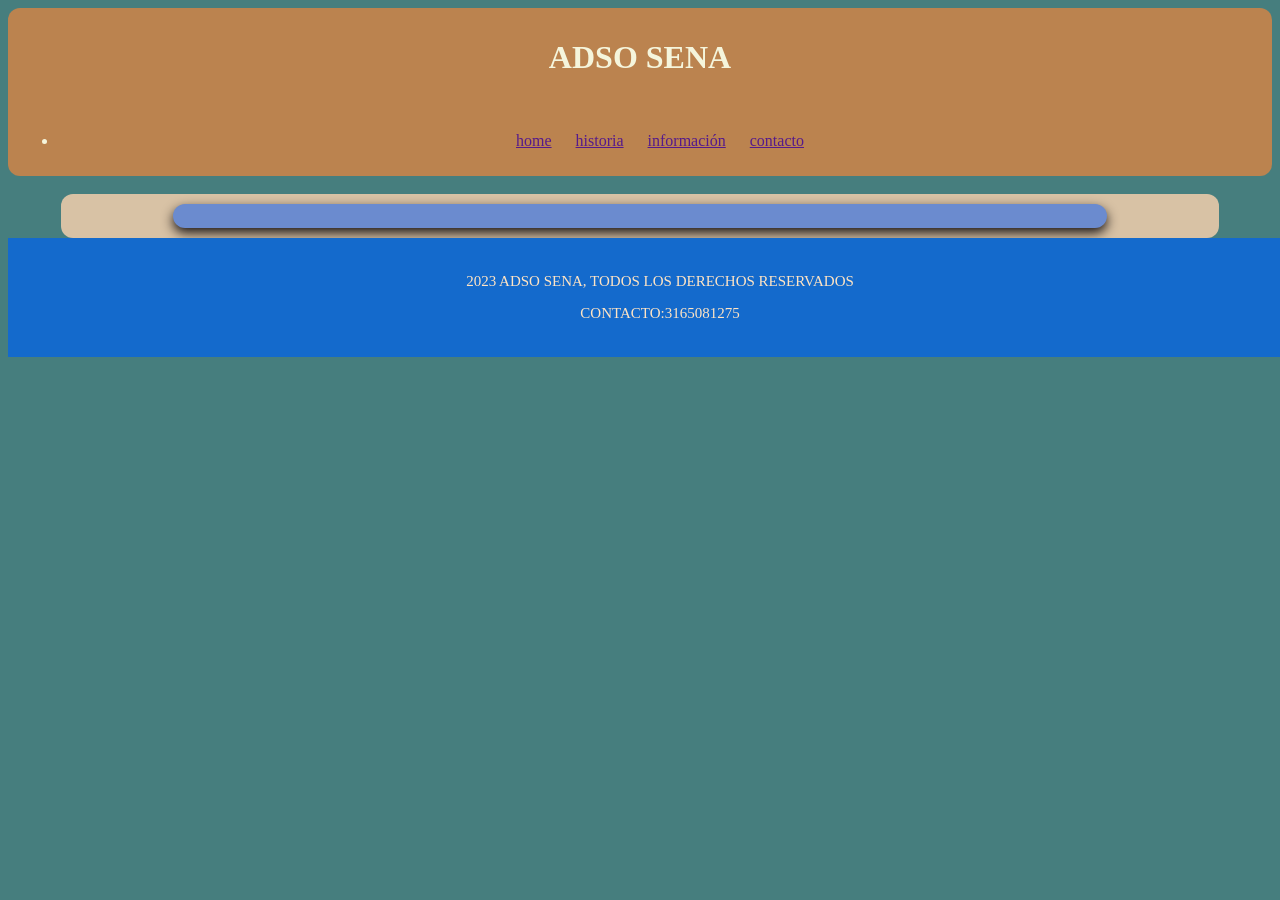
==== historia.html @ 0530e665 "rama desarrollador, pagina historia" ====
<!DOCTYPE html>
<html lang="en">
<head>
    <meta charset="UTF-8">
    <meta name="viewport" content="width=device-width, initial-scale=1.0">
    <title>historia</title>
    <link rel="stylesheet" href="estilos/style.css">
</head>
<body>
    <header>
        <h1>ADSO SENA</h1>
        <br>
        <nav>
            <ul><li>
                <a href="">home</a>
                <a href="">historia</a>
                 <a href="">información</a>
                <a href="">contacto</a>
            </li></ul>
        </nav>
    </header>
    <br>
    <main>
        <section>
           
        </section>
    </main>
    <footer>
        <p>2023 ADSO SENA,  TODOS LOS DERECHOS RESERVADOS</p>
        <P>CONTACTO:3165081275</P>
    </footer>
</body>
</html>
---- estilos/style.css ----
body{
    background-color: rgb(70, 126, 126);
}
header{
    max-width: 1800px;
    background-color: rgb(187, 131, 79);
    color: beige;
    border-radius: 12px;
    padding: 10px;
    text-align: center;
}
nav.li{
    text-decoration: none;
    font-family: 'Franklin Gothic Medium', 'Arial Narrow', Arial, sans-serif;
    display: block;
    margin: 0 auto;

}
nav.ul{
    list-style: none;
}
nav a{
    padding: 12px 10px;
}
main{
    width: 90%;
    margin: 0 auto;
    background-color: rgb(216, 194, 165);
    padding: 10px;
    border-radius: 12px;

}
section {
    width: 80%;
    padding: 12px;
    border-radius: 12px;
    background-color: rgb(107, 139, 207);
    margin: 0% auto;
    box-shadow: 0 5px 12px rgb(26, 21, 21);

}

footer {
    width: 100%;
    padding: 20px;
    text-align: center;
    font-size: 15px;
    background-color: rgb(20, 106, 204);
    color: bisque
}
div{
    text-align: center;

}
h2{
    text-align: center;
    font-family: 'Courier New', Courier, monospace;
}
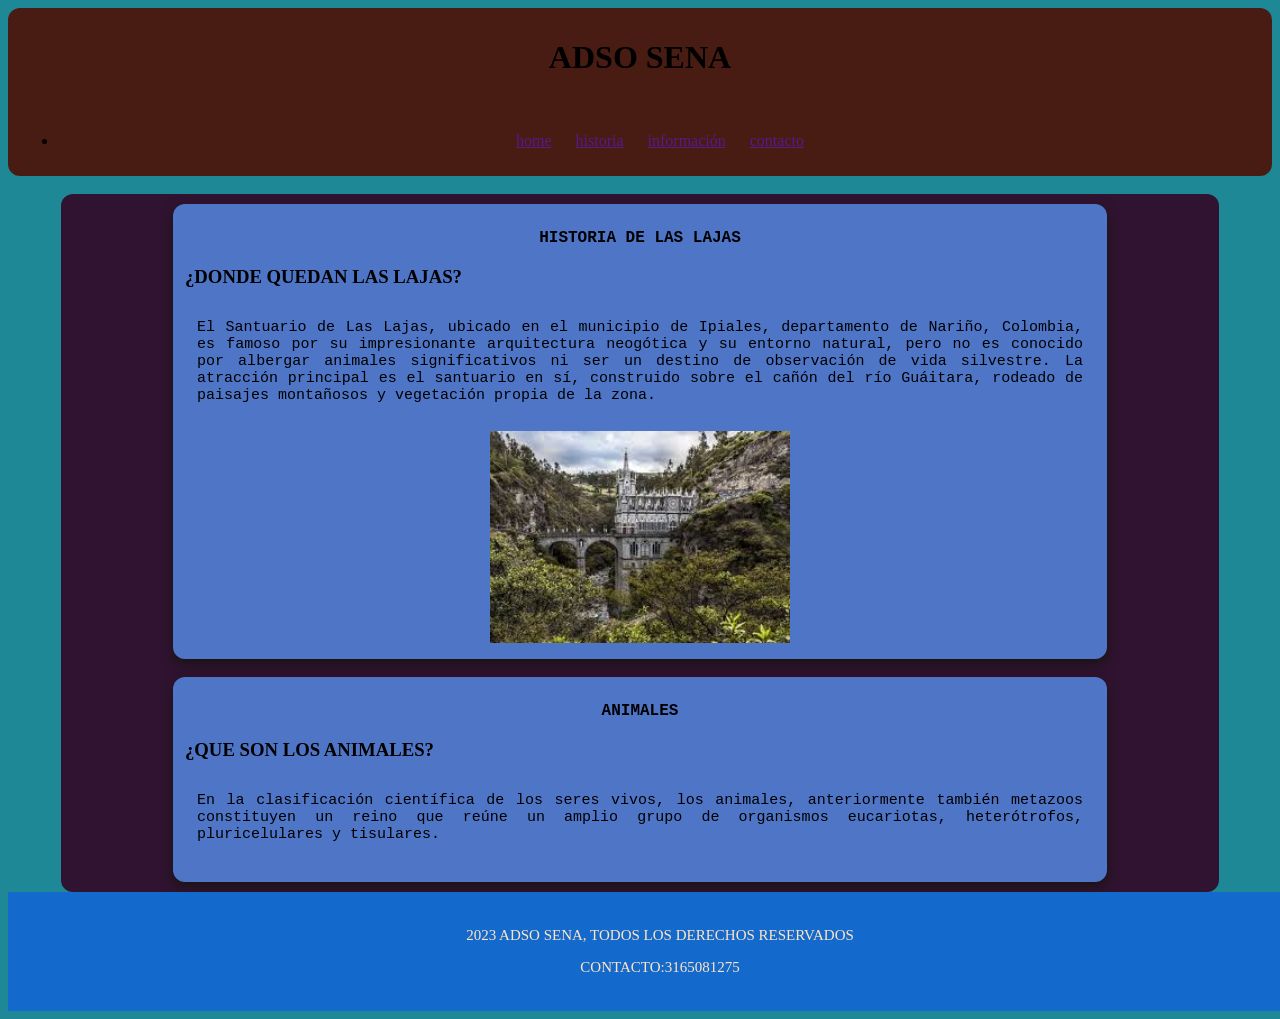
==== commit a70fb5d5: "rama desarrollador, ver 2 historia" ====
--- a/historia.html
+++ b/historia.html
@@ -14,7 +14,7 @@
             <ul><li>
                 <a href="">home</a>
                 <a href="">historia</a>
-                 <a href="">información</a>
+                <a href="">información</a>
                 <a href="">contacto</a>
             </li></ul>
         </nav>
@@ -22,7 +22,19 @@
     <br>
     <main>
         <section>
-           
+           <h2 class="titulo" >HISTORIA DE LAS LAJAS</h2>
+           <h3>¿DONDE QUEDAN LAS LAJAS?</h3>
+           <p class="parrafos" >El Santuario de Las Lajas, ubicado en el municipio de Ipiales, departamento de Nariño, Colombia, es famoso por su impresionante arquitectura neogótica y su entorno natural, pero no es conocido por albergar animales significativos ni ser un destino de observación de vida silvestre. La atracción principal es el santuario en sí, construido sobre el cañón del río Guáitara, rodeado de paisajes montañosos y vegetación propia de la zona. </p>
+           <div class="start_img">
+            <img src="imagenes/lajas (1).jpg" alt=""width="300px">
+        </div>
+        </section>
+        <br>
+        <section>
+            <h2 class="titulo" >ANIMALES</h2>
+            <h3>¿QUE SON LOS ANIMALES?</h3>
+            <P class="parrafos" >
+                En la clasificación científica de los seres vivos, los animales, anteriormente también metazoos constituyen un reino que reúne un amplio grupo de organismos eucariotas, heterótrofos, pluricelulares y tisulares.</P>
         </section>
     </main>
     <footer>
--- a/estilos/style.css
+++ b/estilos/style.css
@@ -1,10 +1,10 @@
 body{
-    background-color: rgb(70, 126, 126);
+    background-color: rgb(31, 136, 150);
 }
 header{
     max-width: 1800px;
-    background-color: rgb(187, 131, 79);
-    color: beige;
+    background-color: rgb(73, 28, 19);
+    color: rgb(0, 0, 0);
     border-radius: 12px;
     padding: 10px;
     text-align: center;
@@ -25,7 +25,7 @@
 main{
     width: 90%;
     margin: 0 auto;
-    background-color: rgb(216, 194, 165);
+    background-color: rgb(48, 19, 48);
     padding: 10px;
     border-radius: 12px;
 
@@ -34,9 +34,9 @@
     width: 80%;
     padding: 12px;
     border-radius: 12px;
-    background-color: rgb(107, 139, 207);
+    background-color: rgb(79, 117, 199);
     margin: 0% auto;
-    box-shadow: 0 5px 12px rgb(26, 21, 21);
+    box-shadow: 0 5px 12px rgb(24, 20, 20);
 
 }
 
@@ -56,3 +56,17 @@
     text-align: center;
     font-family: 'Courier New', Courier, monospace;
 }
+.parrafos{
+    text-align: justify;
+    font-size: 15px;
+    font-family: 'Courier New', Courier, monospace;
+    padding: 12px;
+}
+.titulo{
+    text-align: center;
+    font-family: 'Courier New', Courier, monospace;
+    font-size: 16px;
+}
+h3{
+    text-align: justify;
+}
